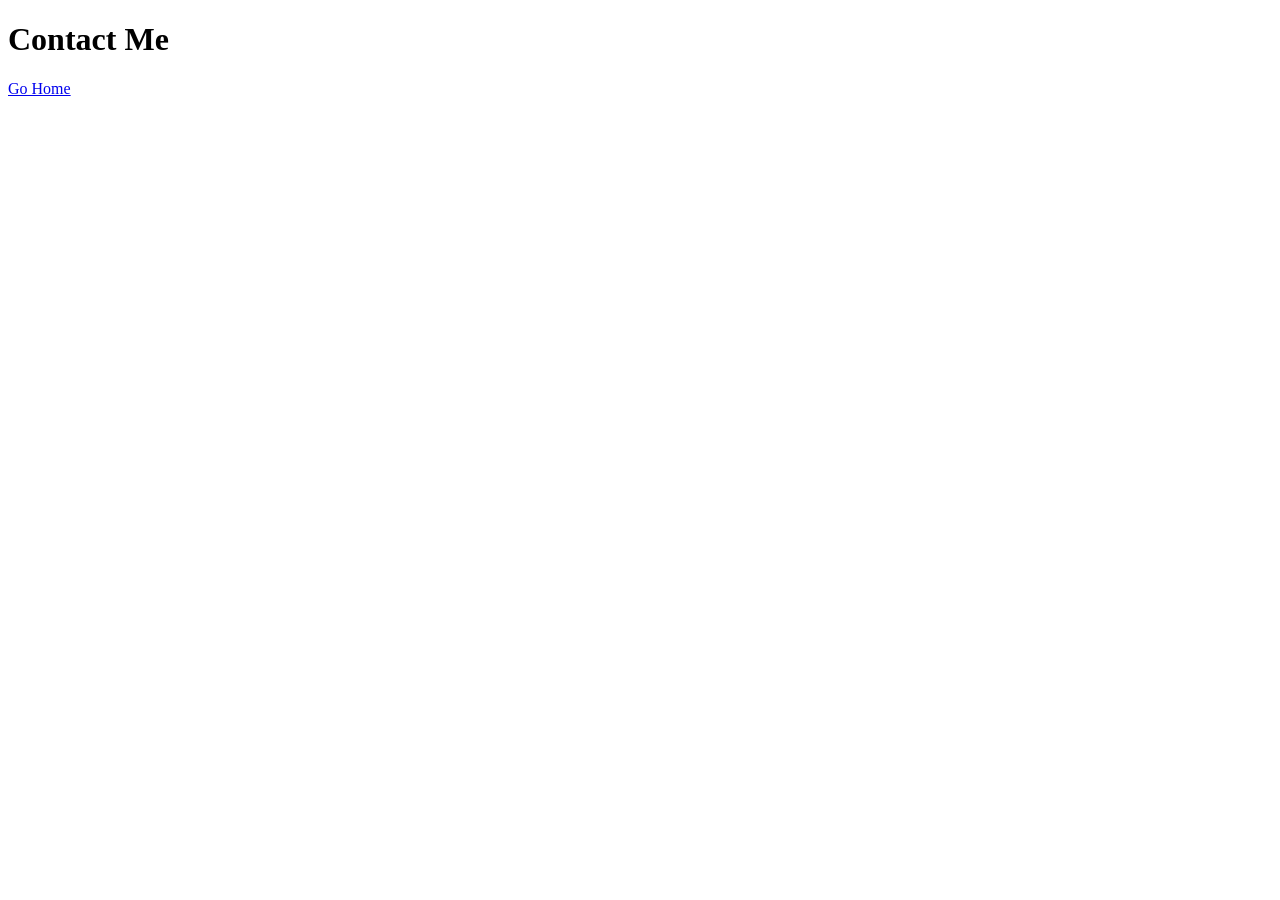
==== contact.html @ 7e737677 "Created initial file structure" ====
<!DOCTYPE html>
<html lang="en">
  <head>
    <meta charset="UTF-8" />
    <meta name="viewport" content="width=<device-width>, initial-scale=1.0" />
    <link rel="stylesheet" href="/src/styles.css" />
    <title>Document</title>
  </head>
  <body>
    <h1>Contact Me</h1>
    <a href="/">Go Home</a>
  </body>
</html>
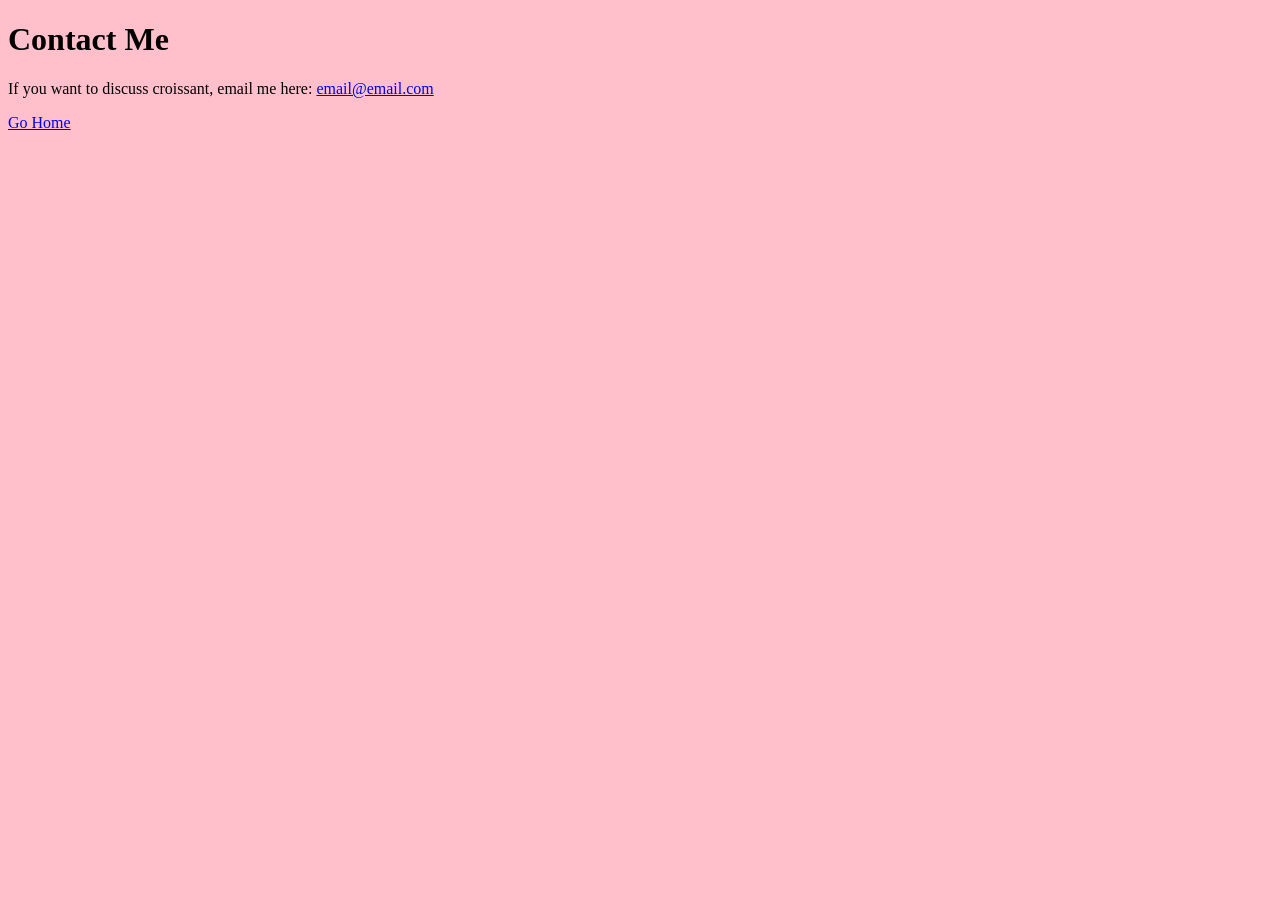
==== commit cb041453: "Added content" ====
--- a/contact.html
+++ b/contact.html
@@ -4,10 +4,14 @@
     <meta charset="UTF-8" />
     <meta name="viewport" content="width=<device-width>, initial-scale=1.0" />
     <link rel="stylesheet" href="/src/styles.css" />
-    <title>Document</title>
+    <title>Contact</title>
   </head>
   <body>
     <h1>Contact Me</h1>
+    <p>
+      If you want to discuss croissant, email me here:
+      <a href="mailto: email@email.com">email@email.com</a>
+    </p>
     <a href="/">Go Home</a>
   </body>
 </html>
--- a/src/styles.css
+++ b/src/styles.css
@@ -0,0 +1,7 @@
+body {
+  background-color: pink;
+}
+
+img {
+  max-width: 100%;
+}
